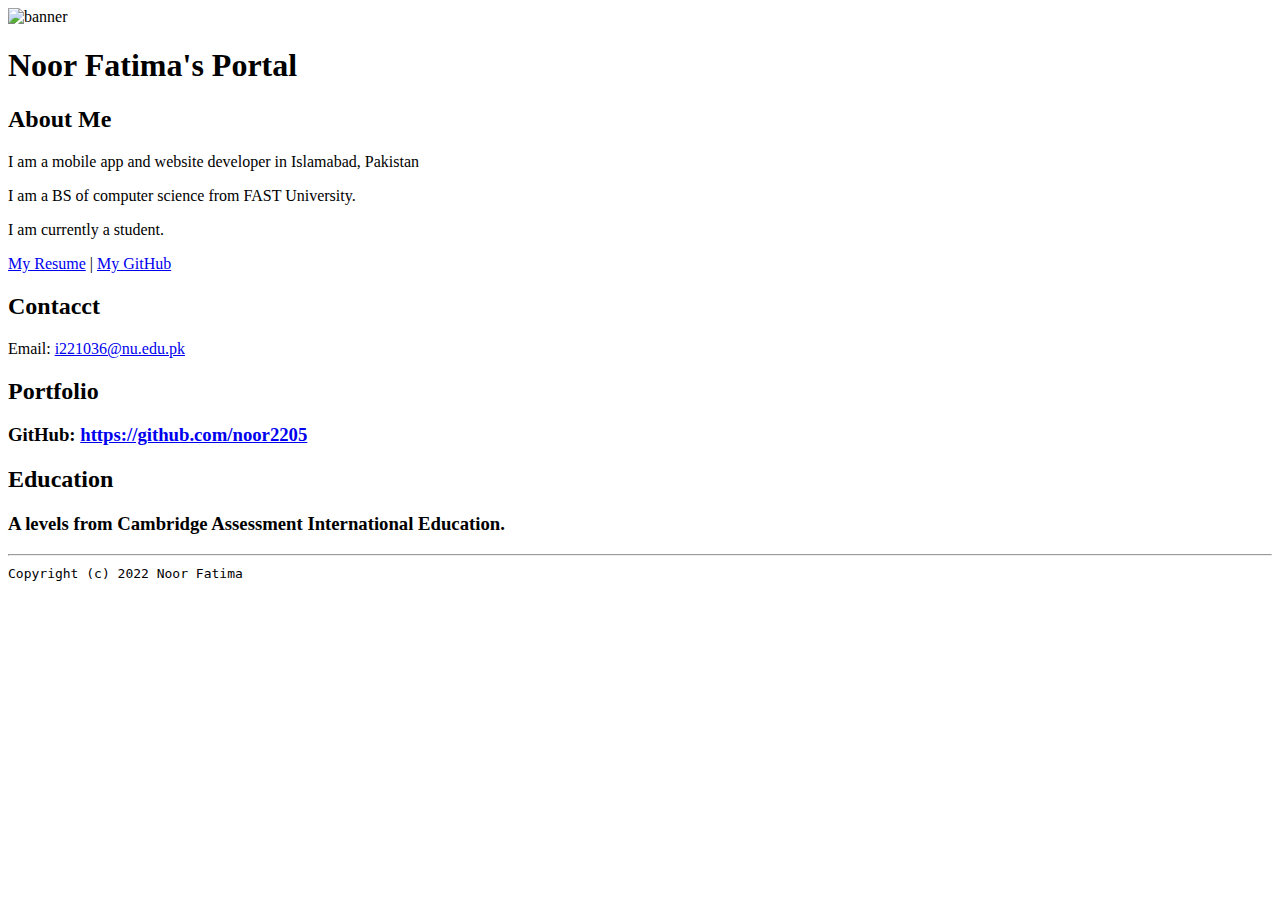
==== index.html @ d0ef5e1c "Add files via upload" ====
<!doctype html>

<!-- this is a comment for human! -->

<html lang="en">

  <header>
    <title>Noor Fatima's Portal</title>
    <link rel="stylesheet" href="css/master.css">
    <link rel="FaviconIcon" href="favicon.ico" type="image/x-icon">
    <link rel="shortcut" href="favicon.ico" type="image/x-icon">
    <meta name="viewport" content="width=device-width,initial-scale=1,shrink-to-fit=no">
    <meta name="name" content="Noor Fatima's Portal">
    <meta name="robots" contents="noindex, nofollow">

  </header>

  <body>
    <img src="image/banner.jpg"width="75%" alt="banner" >
    <h1>Noor Fatima's Portal</h1>
    <h2>About Me</h2>
    <p>I am a mobile app and website developer in Islamabad, Pakistan</p>
    <p>I am a BS of computer science from FAST University.</p>
    <p>I am currently a student.</p>
    <p><a href="resume.html">My Resume</a> | <a href="https://github.com/noor2205"> My GitHub </a></p>
    <h2>Contacct</h2>
    <p>Email: <a href="mailro:i221036@nu.edu.pk">i221036@nu.edu.pk</a></p>


    <h2>Portfolio</h2>
    <h3>GitHub: <a href="https://github.com/noor2205" target="_blank">https://github.com/noor2205 </a>

    <h2>Education</h2>
    <h3>A levels from Cambridge Assessment International Education.</h3>
  </body>

  <footer>
    <hr>
    <code>Copyright (c) 2022 Noor Fatima</code>
  </footer>

</html>
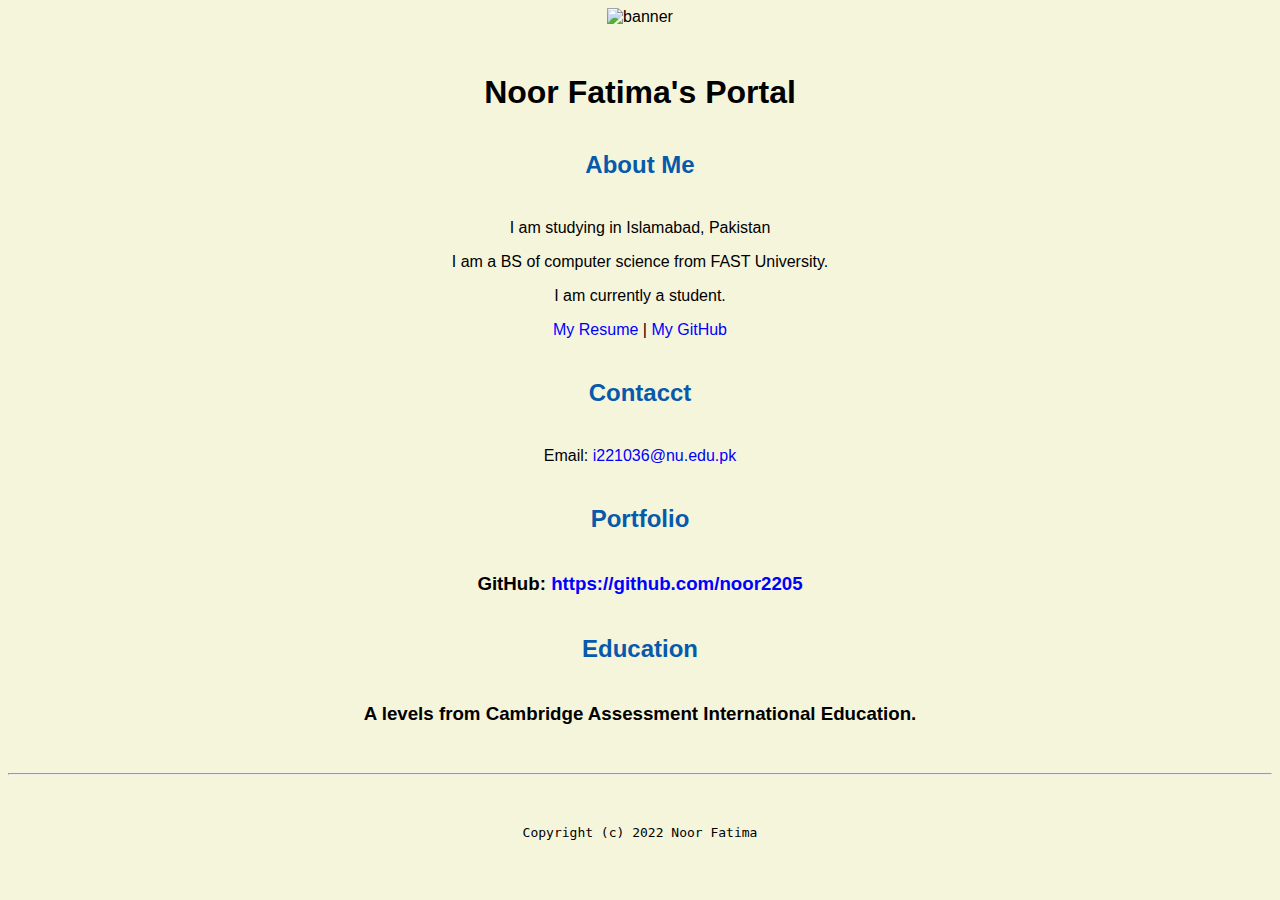
==== commit 8d675dc2: "Add files via upload" ====
--- a/index.html
+++ b/index.html
@@ -19,7 +19,7 @@
     <img src="image/banner.jpg"width="75%" alt="banner" >
     <h1>Noor Fatima's Portal</h1>
     <h2>About Me</h2>
-    <p>I am a mobile app and website developer in Islamabad, Pakistan</p>
+    <p>I am studying in Islamabad, Pakistan</p>
     <p>I am a BS of computer science from FAST University.</p>
     <p>I am currently a student.</p>
     <p><a href="resume.html">My Resume</a> | <a href="https://github.com/noor2205"> My GitHub </a></p>
--- a/css/master.css
+++ b/css/master.css
@@ -0,0 +1,63 @@
+/* Cascading stylesheet for the website */
+
+/* Text inside these asterisks and slashes are comments for human */
+
+  a {
+    color: blue;/* set the text color to blue here */
+    text-decoration: none; /* This means we do not want hyperlinks to be underlined */
+  }
+
+  a:hover {
+    color: red;/* set the text color to red here */
+    text-decoration: none; /* This means we do not want hyperlinks to be underlined */
+  }
+
+  body {
+    background-color:beige; /* set the background color here */
+    color:black;/* set the text color to black here */
+    font-family: Arial, Helvetica, sans-serif; /* set the font here */
+    text-align: center; /* set the text alignment here */
+   }
+
+  footer {
+    margin-top: 2rem;
+    margin-bottom: 2rem;
+  }
+
+  h1 {
+    margin-bottom: 0.5rem;
+    margin-top: 3rem;
+   }
+
+  h2 {
+    color: #075AAB;
+    margin-bottom: 2.5rem;
+    margin-top: 2.5rem;/* set the text color of to #075AAB here */
+    /* set both the bottom margin and top margin to 2.5rem here */
+   }
+
+  h3 {
+    margin-bottom: 0;
+    margin-top: 2rem;
+  }
+
+  h4 {
+    margin-bottom: 1rem;
+    margin-top: 0.5rem;
+  }
+
+  h5 {
+    margin-top: 0.5rem;
+  }
+
+  hr {
+    margin-bottom: 3rem;
+    margin-top: 3rem;
+  }
+
+  /* this controls how the bullet points in the resume page looks */
+  ul {
+    display: table;
+    margin: 0 auto;
+    text-align: left;
+  }
